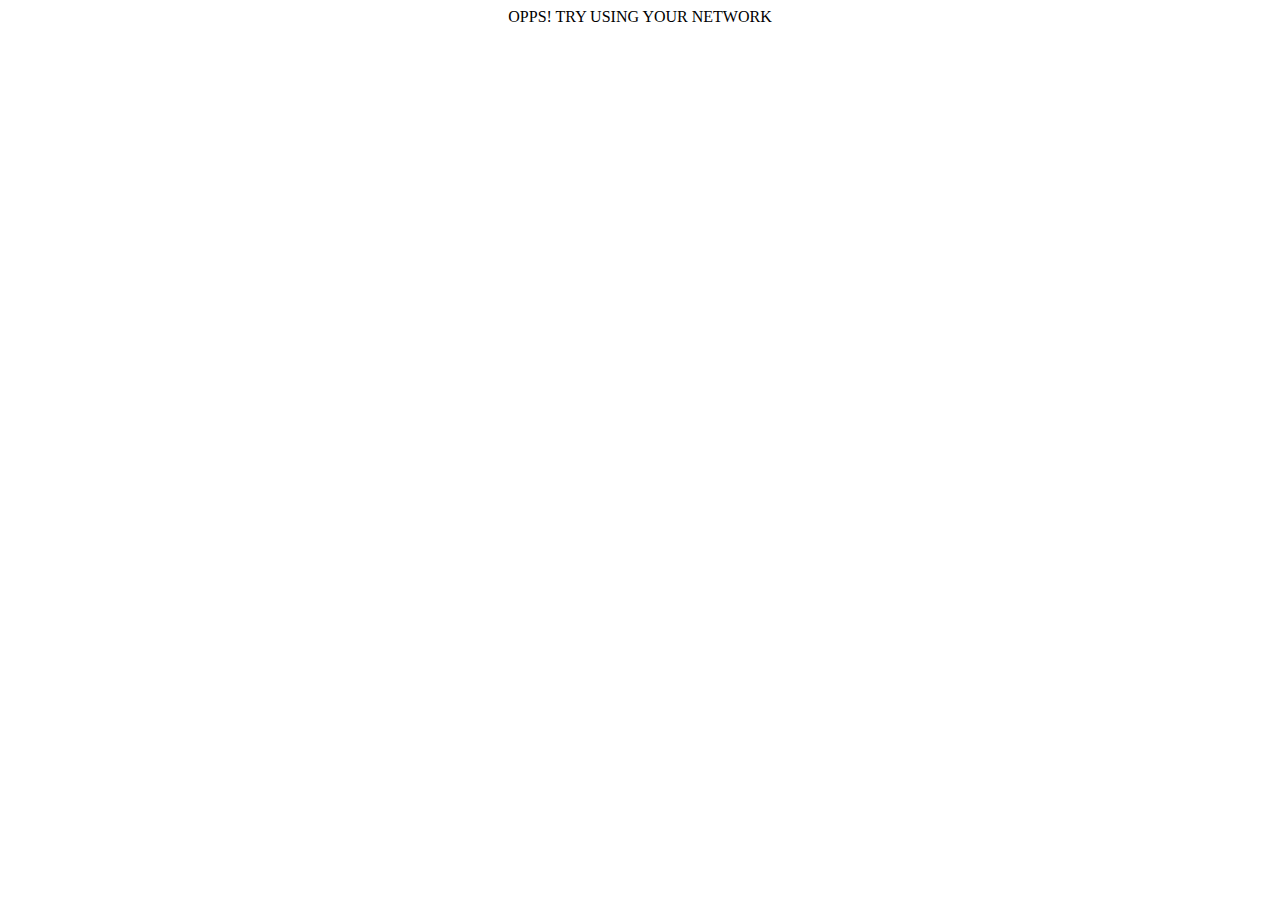
==== offline.html @ 240459f3 "Add files via upload" ====
<!DOCTYPE html>
<html>

<head>
   <meta charset="UTF-8">
   <meta name="viewport" content="width=device-width, initial-scale=1">
   <title>Crypto Master</title>
</head>
<body>
   <div style=" text-align: center; " >
      OPPS! TRY USING YOUR NETWORK
   </div>
</body>
</html>
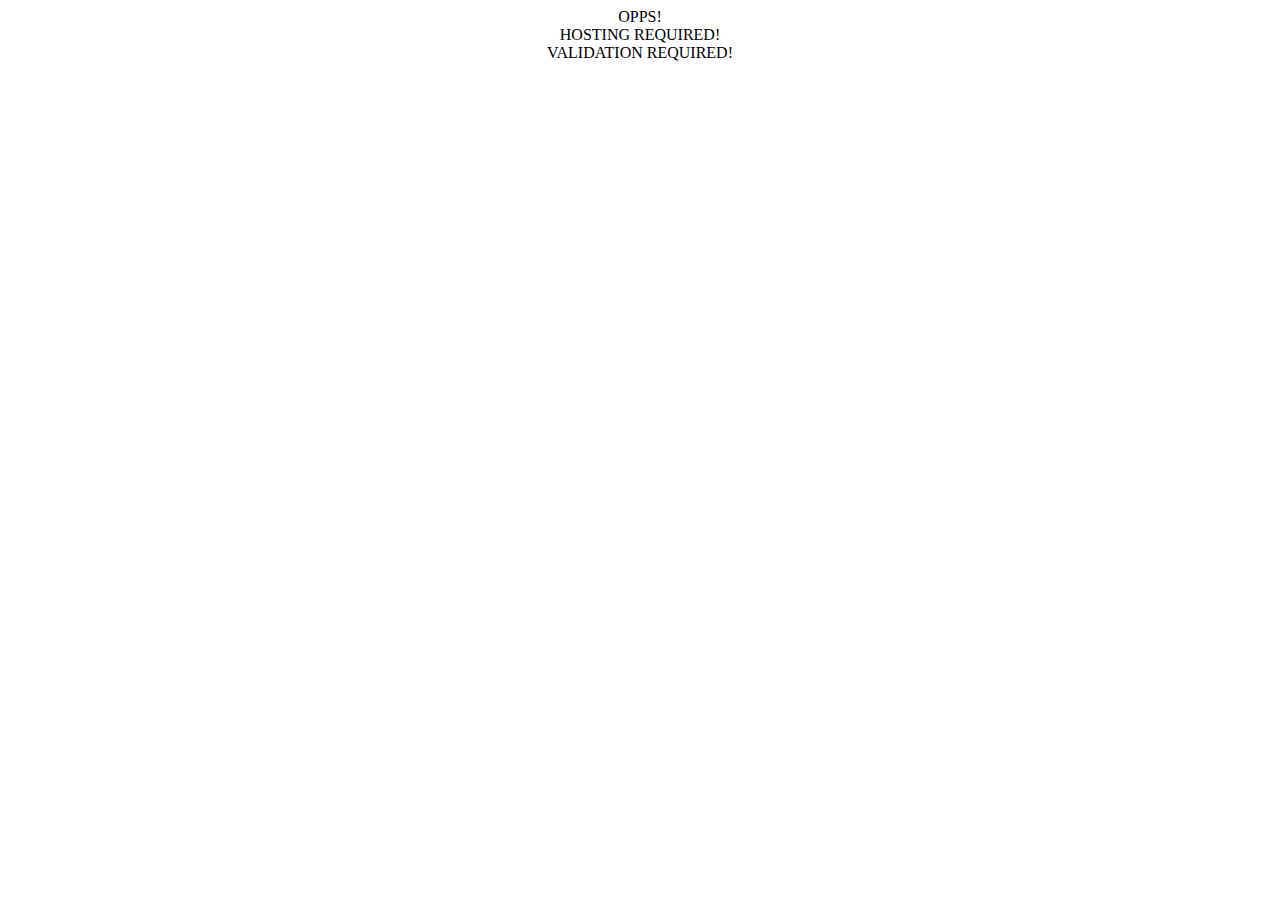
==== commit ba47a23f: "index.html" ====
--- a/offline.html
+++ b/offline.html
@@ -8,7 +8,9 @@
 </head>
 <body>
    <div style=" text-align: center; " >
-      OPPS! TRY USING YOUR NETWORK
+      OPPS! <br>
+      HOSTING REQUIRED!<br>
+      VALIDATION REQUIRED!
    </div>
 </body>
-</html>+</html>
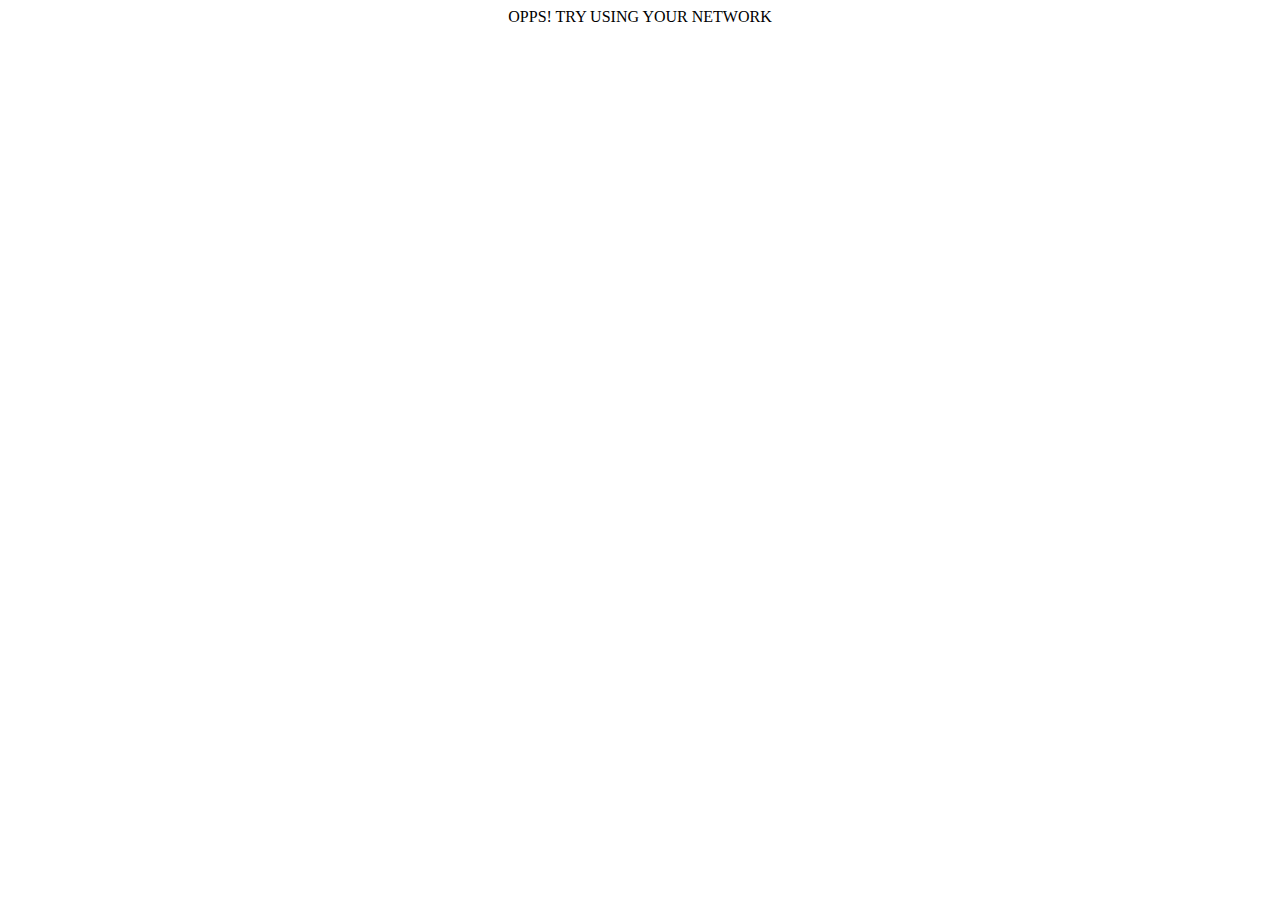
==== commit 0c068219: "Add files via upload" ====
--- a/offline.html
+++ b/offline.html
@@ -8,9 +8,7 @@
 </head>
 <body>
    <div style=" text-align: center; " >
-      OPPS! <br>
-      HOSTING REQUIRED!<br>
-      VALIDATION REQUIRED!
+      OPPS! TRY USING YOUR NETWORK
    </div>
 </body>
-</html>
+</html>